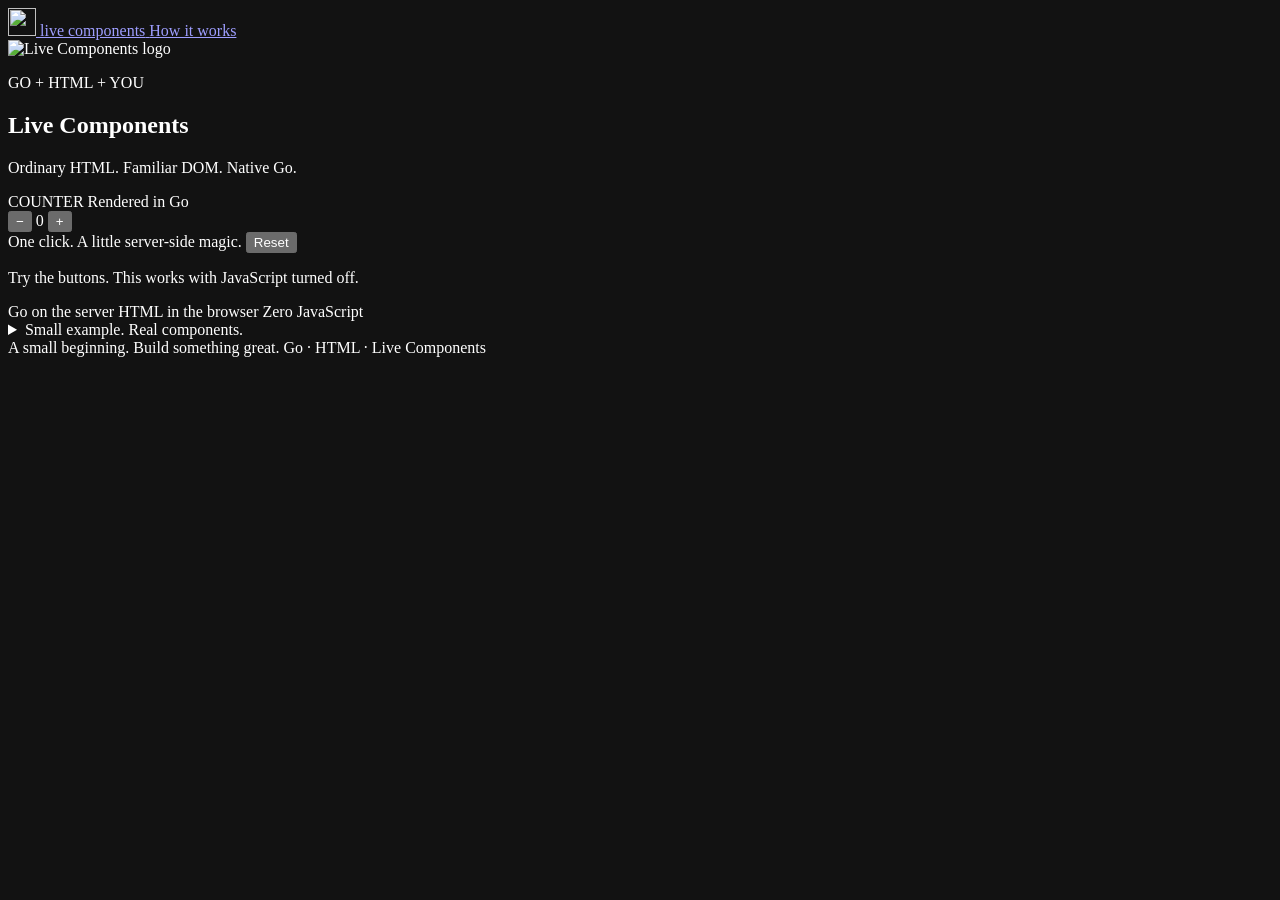
==== examples/counter/index.html @ 32eb2090 "feat: publish Live Components with Go API Kit examples and MIT license" ====
<!doctype html>
<html lang="en">
  <head>
    <meta charset="utf-8">
    <meta name="viewport" content="width=device-width, initial-scale=1">
    <meta name="description" content="A little Go, ordinary HTML, and a counter. Meet Live Components.">
    <meta name="color-scheme" content="dark">
    <title>Live Components · A little Go. A lot of possibility.</title>
    <link rel="icon" type="image/svg+xml" href="/static/logo.svg">
    <link rel="stylesheet" href="/static/style.css">
  </head>
  <body>
    <header class="site-header">
      <a class="wordmark" href="/" aria-label="Live Components home">
        <img src="/static/logo.svg" width="28" height="28" alt="">
        <span>live components</span>
      </a>
      <a class="guide-link" href="#how-it-works">How it works</a>
    </header>

    <main>
      <section class="starter" aria-labelledby="title">
        <div class="hero-logo">
          <img src="/static/logo.svg" width="144" height="144" alt="Live Components logo">
        </div>
        <p class="eyebrow">GO <span>+</span> HTML <span>+</span> YOU</p>
        <h1 id="title">Live <span>Components</span></h1>
        <p class="intro">Ordinary HTML. Familiar DOM. Native Go.</p>

        <div class="counter-card">
          <div class="counter-heading">
            <span class="counter-label">COUNTER</span>
            <span class="server-label">Rendered in Go</span>
          </div>
          <form action="/counter" method="post">
            <input id="current-count" type="hidden" name="count" value="0">
            <div class="counter-controls">
              <button
                class="step-button decrement"
                type="submit"
                name="action"
                value="decrement"
                aria-label="Decrease count"
              >−</button>
              <output id="count" aria-label="Current count">0</output>
              <button
                class="step-button increment"
                type="submit"
                name="action"
                value="increment"
                aria-label="Increase count"
              >+</button>
            </div>
            <div class="counter-footer">
              <span>One click. A little server-side magic.</span>
              <button class="reset" type="submit" name="action" value="reset">Reset</button>
            </div>
          </form>
        </div>

        <p class="hint">Try the buttons. This works with JavaScript turned off.</p>
        <div class="features" aria-label="Built with">
          <span>Go on the server</span>
          <span>HTML in the browser</span>
          <span>Zero JavaScript</span>
        </div>

        <details id="how-it-works" class="how-it-works">
          <summary>Small example. Real components.</summary>
          <div class="explanation">
            <p>The form sends the count to a go-api-kit route. Go changes the value, redirects here, and updates a fresh HTML tree with Live Components.</p>
            <pre><code><span class="code-comment">// Parse HTML. Find an element. Make it yours.</span>
page, err := live.Parse(markup)
<span class="code-keyword">if</span> err != nil {
    <span class="code-keyword">return</span> err
}

page.GetElementById(<span class="code-string">"count"</span>).SetTextContent(count)
<span class="code-keyword">if</span> err := h.Render(http.StatusOK, page); err != nil {
    log.Printf(<span class="code-string">"render counter: %v"</span>, err)
}</code></pre>
            <p class="explanation-note">The count travels in the form and URL. Each request gets its own tree; your template file stays untouched.</p>
          </div>
        </details>
      </section>
    </main>

    <footer class="site-footer">
      <span>A small beginning. Build something great.</span>
      <span class="footer-stack">Go <span>·</span> HTML <span>·</span> Live Components</span>
    </footer>
  </body>
</html>
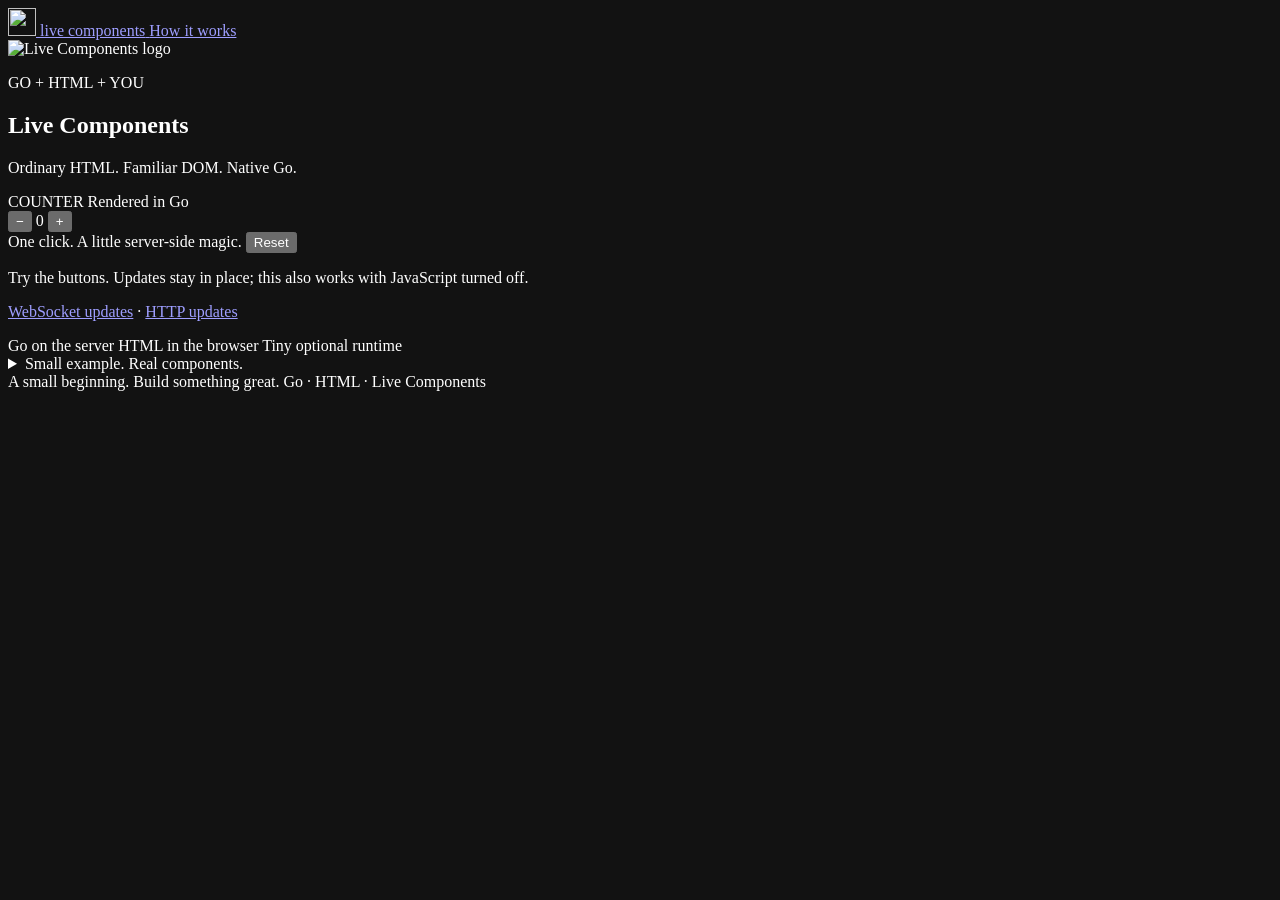
==== commit a288f8ef: "feat: add targeted HTTP and Gorilla WebSocket updates" ====
--- a/examples/counter/index.html
+++ b/examples/counter/index.html
@@ -8,6 +8,7 @@
     <title>Live Components · A little Go. A lot of possibility.</title>
     <link rel="icon" type="image/svg+xml" href="/static/logo.svg">
     <link rel="stylesheet" href="/static/style.css">
+    <script type="module" src="/static/app.js"></script>
   </head>
   <body>
     <header class="site-header">
@@ -32,8 +33,10 @@
             <span class="counter-label">COUNTER</span>
             <span class="server-label">Rendered in Go</span>
           </div>
-          <form action="/counter" method="post">
-            <input id="current-count" type="hidden" name="count" value="0">
+          <form id="counter-form" action="/counter" method="post">
+            <span id="counter-state" hidden>
+              <input id="current-count" type="hidden" name="count" value="0">
+            </span>
             <div class="counter-controls">
               <button
                 class="step-button decrement"
@@ -58,17 +61,22 @@
           </form>
         </div>
 
-        <p class="hint">Try the buttons. This works with JavaScript turned off.</p>
+        <p id="counter-feedback" class="hint" role="status">Try the buttons. Updates stay in place; this also works with JavaScript turned off.</p>
+        <p class="hint">
+          <a href="/?transport=websocket">WebSocket updates</a>
+          <span aria-hidden="true"> · </span>
+          <a href="/?transport=http">HTTP updates</a>
+        </p>
         <div class="features" aria-label="Built with">
           <span>Go on the server</span>
           <span>HTML in the browser</span>
-          <span>Zero JavaScript</span>
+          <span>Tiny optional runtime</span>
         </div>
 
         <details id="how-it-works" class="how-it-works">
           <summary>Small example. Real components.</summary>
           <div class="explanation">
-            <p>The form sends the count to a go-api-kit route. Go changes the value, redirects here, and updates a fresh HTML tree with Live Components.</p>
+            <p>Choose WebSocket or HTTP updates. Go sends new inner HTML for just the count and its hidden state container. The rest of the page stays in place.</p>
             <pre><code><span class="code-comment">// Parse HTML. Find an element. Make it yours.</span>
 page, err := live.Parse(markup)
 <span class="code-keyword">if</span> err != nil {
@@ -79,7 +87,7 @@
 <span class="code-keyword">if</span> err := h.Render(http.StatusOK, page); err != nil {
     log.Printf(<span class="code-string">"render counter: %v"</span>, err)
 }</code></pre>
-            <p class="explanation-note">The count travels in the form and URL. Each request gets its own tree; your template file stays untouched.</p>
+            <p class="explanation-note">Without JavaScript, the same form redirects to the updated page. Each request gets its own tree; your template file stays untouched.</p>
           </div>
         </details>
       </section>
